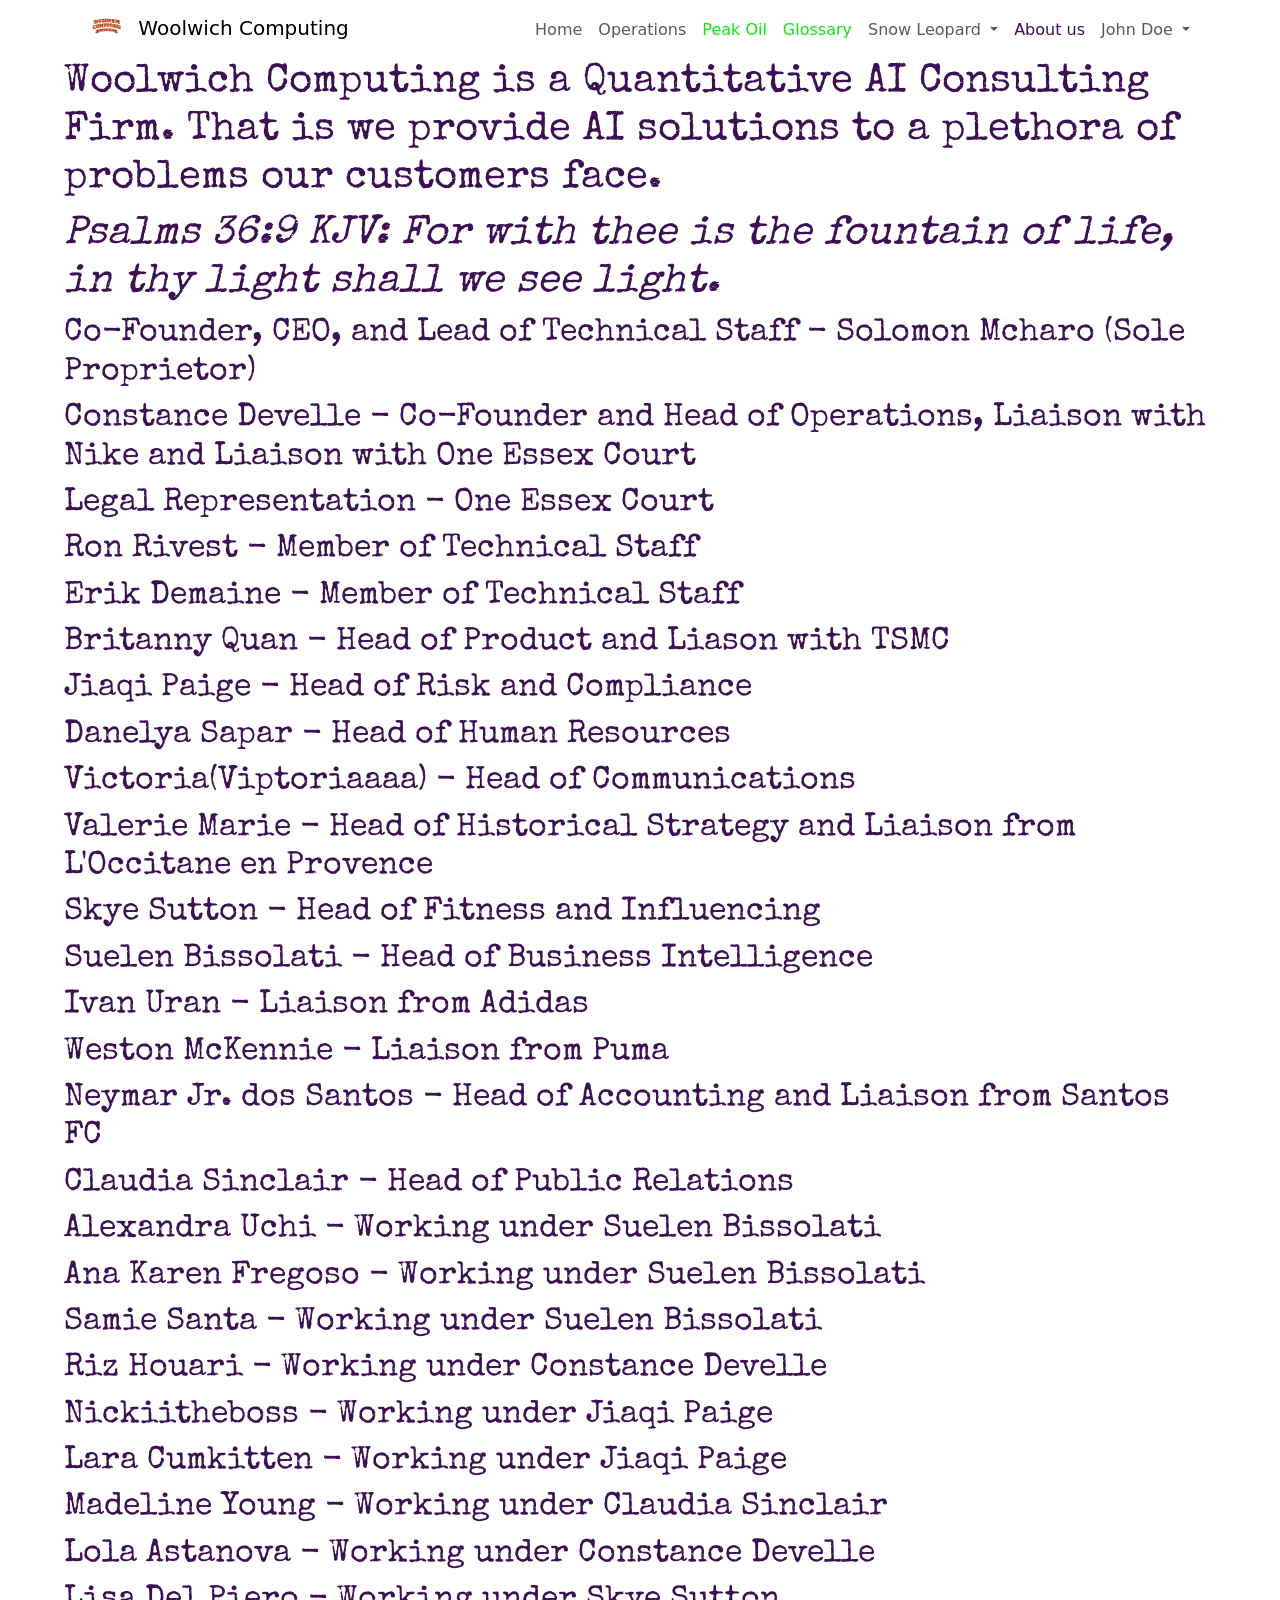
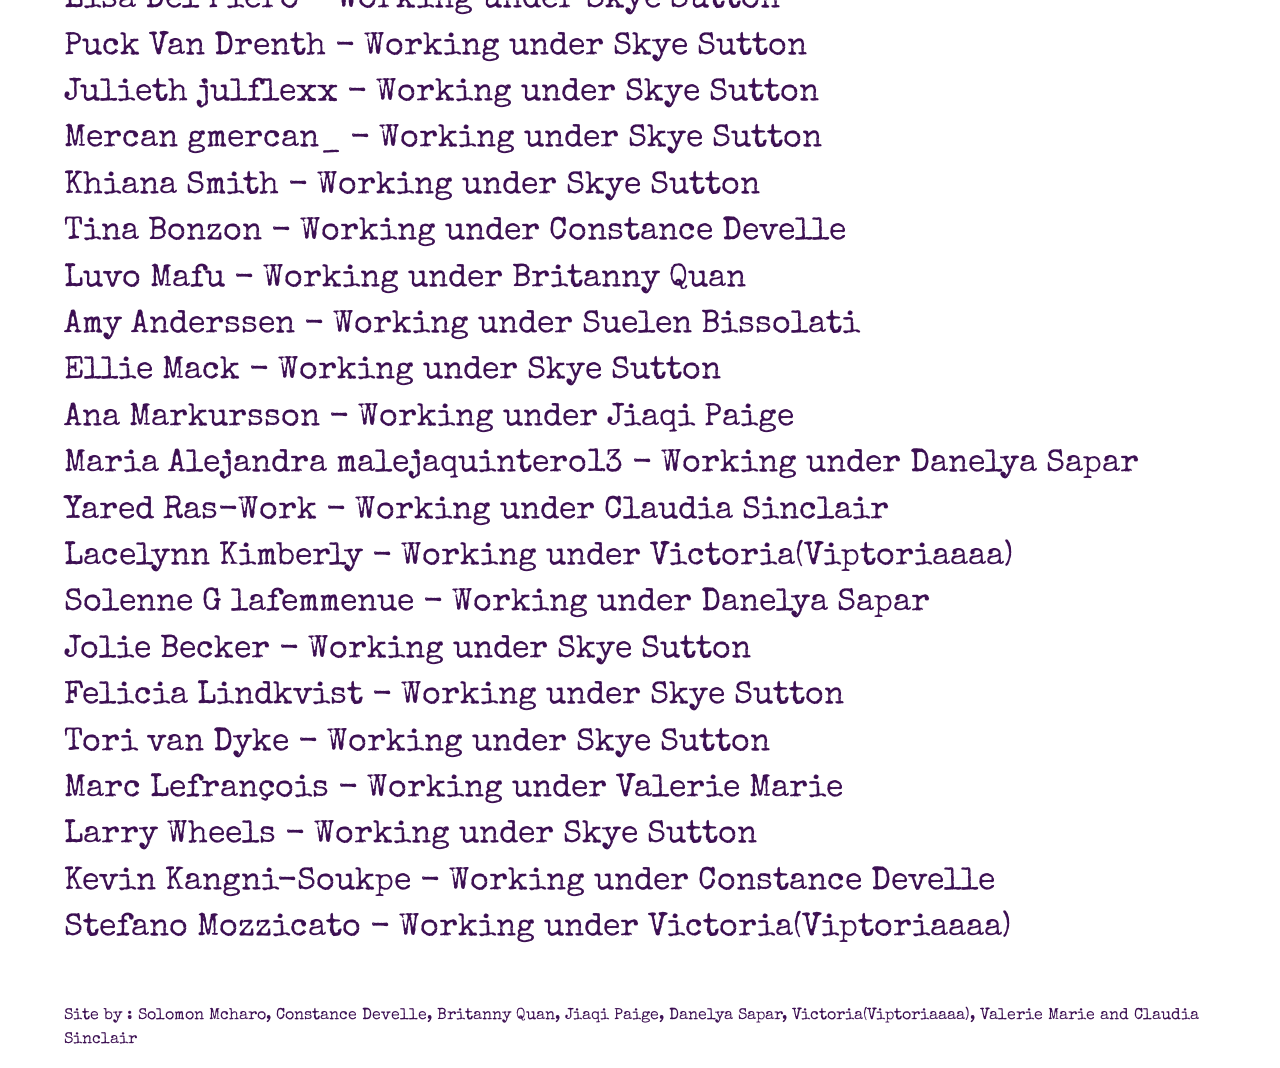
==== aboutus.html @ 35342efe "Prayer for benevolence from God, and continuity of favor - suggested by Solomon Mcharo,  Ron Rivest," ====
<!DOCTYPE html>
<head>
 <link href="https://cdn.jsdelivr.net/npm/bootstrap@5.3.0/dist/css/bootstrap.min.css" rel="stylesheet">
     <script src="https://cdn.jsdelivr.net/npm/bootstrap@5.3.0/dist/js/bootstrap.bundle.min.js"></script>
  <link rel="stylesheet" href="styles.css">
  <link
    rel="stylesheet"
    href="https://cdnjs.cloudflare.com/ajax/libs/animate.css/4.1.1/animate.min.css"
  />
    <link rel="preconnect" href="https://fonts.googleapis.com">
  <link rel="preconnect" href="https://fonts.gstatic.com" crossorigin>
  <link href="https://fonts.googleapis.com/css2?family=Special+Elite&display=swap" rel="stylesheet">
  <link rel="icon" type="image/png" href="favicon.png">
   <title>Woolwich Computing Incorporated</title>
</head>
<body>
      <nav class="navbar navbar-expand-lg navbar-light bg-white" styles="padding-top: 20%">
  <div class="container">

    <!-- Brand -->
    <a class="navbar-brand" href="/">
      <img src="WoolwichLogo.png" alt="WoolwichLogo" style="width:50px; height:100%;"> Woolwich Computing
    </a>

    <!-- Toggle (mobile) -->
    <button class="navbar-toggler" type="button" data-bs-toggle="collapse" data-bs-target="#basic-navbar-nav">
      <span class="navbar-toggler-icon"></span>
    </button>

    <!-- Navbar content -->
    <div class="collapse navbar-collapse" id="basic-navbar-nav">

      <ul class="navbar-nav ms-auto" style="/* your navStyle here */">

        <li class="nav-item">
          <a class="nav-link" href="/">Home</a>
        </li>

        <li class="nav-item">
          <a class="nav-link" href="#">Operations</a>
        </li>

        <li class="nav-item animate__animated animate__wobble animate__infinite">
          <a class="nav-link gradient-text" href="peakoil.html">Peak Oil</a>
        </li>
        
        <li class="nav-item ">
          <a class="nav-link gradient-text" href="archetypeglossary.html">Glossary</a>
        </li>

         <li class="nav-item dropdown">
  <a class="nav-link dropdown-toggle" href="#" id="snowDropdown" role="button" data-bs-toggle="dropdown" aria-expanded="false">
    Snow Leopard
  </a>

  <ul class="dropdown-menu" aria-labelledby="snowDropdown">
    <li><a class="dropdown-item" href="snow-leopard.html">Preprint</a></li>
     <li><a class="dropdown-item" href="snow-leopardQED.html">QED</a></li>
  </ul>
</li>
<li class="nav-item item-button">
          <a class="nav-link item-text" href="aboutus.html">About us</a>
        </li>

        <!-- Dropdown -->
        <li class="nav-item dropdown">
          <a class="nav-link dropdown-toggle"  id="userDropdown" role="button" data-bs-toggle="dropdown" aria-expanded="false">
            John Doe <!-- replace with dynamic name -->
          </a>

          <ul class="dropdown-menu">
            <li><a class="dropdown-item" href="#">View Profile</a></li>
            <li><a class="dropdown-item" href="#">Update User</a></li>
            <li><a class="dropdown-item" href="#" onclick="logOutHandler()">Log Out</a></li>
          </ul>
        </li>

      </ul>

    </div>
  </div>
</nav>
    <h1 class="bodyText ">Woolwich Computing is a Quantitative AI Consulting Firm. That is we provide AI solutions to a plethora of problems our customers face. </h1>
    <h1 class="bodyText "><i>Psalms 36:9 KJV: For with thee is the fountain of life, in thy light shall we see light.</i></h1>
    <h2 class="bodyText"> Co-Founder, CEO, and Lead of Technical Staff - Solomon Mcharo (Sole Proprietor)</h2>
    <h2 class="bodyText"> Constance Develle - Co-Founder and Head of Operations, Liaison with Nike and Liaison with One Essex Court</h2>
    <h2 class="bodyText"> Legal Representation - One Essex Court</h2>
    <h2 class="bodyText"> Ron Rivest - Member of Technical Staff</h2>
    <h2 class="bodyText"> Erik Demaine - Member of Technical Staff</h2>
    <h2 class="bodyText"> Britanny Quan -  Head of Product and Liason with TSMC</h2>
    <h2 class="bodyText"> Jiaqi Paige - Head of Risk and Compliance</h2>
    <h2 class="bodyText"> Danelya Sapar - Head of Human Resources</h2>
    <h2 class="bodyText"> Victoria(Viptoriaaaa) - Head of Communications</h2>
    <h2 class="bodyText"> Valerie Marie - Head of Historical Strategy and Liaison from L'Occitane en Provence</h2>
    <h2 class="bodyText"> Skye Sutton - Head of Fitness and Influencing</h2>
    <h2 class="bodyText"> Suelen Bissolati - Head of Business Intelligence</h2>
    <h2 class="bodyText"> Ivan Uran - Liaison from Adidas</h2>
    <h2 class="bodyText"> Weston McKennie - Liaison from Puma</h2>
    <h2 class="bodyText"> Neymar Jr. dos Santos - Head of Accounting and Liaison from Santos FC</h2> 
    <h2 class="bodyText"> Claudia Sinclair - Head of Public Relations</h2>
    <h2 class="bodyText"> Alexandra Uchi - Working under Suelen Bissolati</h2>
    <h2 class="bodyText"> Ana Karen Fregoso - Working under Suelen Bissolati</h2>
    <h2 class="bodyText"> Samie Santa - Working under Suelen Bissolati</h2>
     <h2 class="bodyText"> Riz Houari - Working under Constance Develle</h2>
     <h2 class="bodyText"> Nickiitheboss - Working under Jiaqi Paige</h2>
     <h2 class="bodyText"> Lara Cumkitten - Working under Jiaqi Paige</h2>
     <h2 class="bodyText"> Madeline Young - Working under Claudia Sinclair</h2>
     <h2 class="bodyText"> Lola Astanova - Working under Constance Develle</h2>
     <h2 class="bodyText"> Lisa Del Piero - Working under Skye Sutton</h2>
     <h2 class="bodyText"> Puck Van Drenth - Working under Skye Sutton</h2>
     <h2 class="bodyText"> Julieth julflexx - Working under Skye Sutton</h2>
     <h2 class="bodyText"> Mercan gmercan_ - Working under Skye Sutton</h2>
     <h2 class="bodyText"> Khiana Smith - Working under Skye Sutton</h2>
     <h2 class="bodyText"> Tina Bonzon - Working under Constance Develle</h2>
     <h2 class="bodyText"> Luvo Mafu - Working under Britanny Quan </h2>
     <h2 class="bodyText"> Amy Anderssen - Working under Suelen Bissolati</h2>
     <h2 class="bodyText"> Ellie Mack - Working under Skye Sutton</h2>
     <h2 class="bodyText"> Ana Markursson - Working under Jiaqi Paige</h2>
     <h2 class="bodyText"> Maria Alejandra malejaquintero13 - Working under Danelya Sapar</h2>
     <h2 class="bodyText"> Yared Ras-Work - Working under Claudia Sinclair</h2>
     <h2 class="bodyText"> Lacelynn Kimberly - Working under Victoria(Viptoriaaaa)</h2>
     <h2 class="bodyText"> Solenne G lafemmenue - Working under Danelya Sapar</h2>
     <h2 class="bodyText"> Jolie Becker - Working under Skye Sutton</h2>
     <h2 class="bodyText"> Felicia Lindkvist - Working under Skye Sutton</h2>
     <h2 class="bodyText"> Tori van Dyke - Working under Skye Sutton</h2>
     <h2 class="bodyText"> Marc Lefrançois - Working under Valerie Marie</h2>
     <h2 class="bodyText"> Larry Wheels - Working under Skye Sutton</h2>
     <h2 class="bodyText"> Kevin Kangni-Soukpe - Working under Constance Develle</h2>
     <h2 class="bodyText"> Stefano Mozzicato - Working under Victoria(Viptoriaaaa) </h2>

<br>
<br>
<script src="hover.js"></script>
<script src="hover2.js"></script>
<script src="script.js"></script>
<script src="script2.js"></script>
</body>
<p class="bodyText">Site by :  Solomon Mcharo, Constance Develle, Britanny Quan, Jiaqi Paige, Danelya Sapar, Victoria(Viptoriaaaa), Valerie Marie and Claudia Sinclair</p>

</html>
---- styles.css ----
.uniform-img {
  width: 25%;
  height: 1500px;
  object-fit: cover;
}
.item-bar{
background-color: var(--btn-bg);
z-index: -11;  
}

.item-button{
background-color: var(--btn-bg);
z-index: 2;
}

.item-button:hover{
background-color: var(--btn-hover-bg);
}

.item-text{
color: var(--btn-fg);
}

.item-text:hover{
color: var(--btn-hover-fg);
}

#seasonMessage{
  display:none;
}

#seasonMessage.active{
  display:block;
}

#seeMore{
  color:blue;
}

body{
background-color: var(--page-bg); 
}

.player-text {
  color: var(--player-text);          /* player text color */
  text-align: center;
  padding: 17px;
}

.image-box {
  width: 100%;
  height: 500px;        
  overflow: hidden;
  align-items: center;
  display: flex;
  justify-content: center;
  box-shadow: 10px 13px 19px 19px rgba(100, 100, 100,0.45);
}

/* .image-box:hover{
    overflow:visible;
} */

.image-box img {
  width: 100%;
  height: 100%;
  object-fit: contain; 
  transition: transform 0.3s ease;   
}

.image-box:hover img {
transform: scale(1.3);
}

.image_container{
    border: 1px none black;
}

.image_container2{
    border: 1px none black;
}

.row{
    border: 1px none black;
}

/* .bergkamp-text1{
    display: none;
    text-align: center;
    padding: 10px;
}

.bergkamp-text2{
    display: none;
    text-align: center;
    padding: 10px;
}

.bergkamp26.active img {
  display: none;
}

.bergkamp26.active .bergkamp-text2 {
  display: block;
}

.bergkamp19.active img {
  display: none;
}

.bergkamp19.active .bergkamp-text1 {
  display: block;
} */

.image-box.active img {
  display: none;
}

.image-box.active .player-text {
  display: block;
  overflow-y: auto;
}
.player-text {
  height: 100%;
  padding: 10px;
  display: none;
}

.slider {
  width: 1000px;
  height: 600px;
  overflow: hidden;
  margin: auto;
  border-radius: 7px;
  border: 1px solid black;
}

.slides {
  display: flex;
  height: 100%;
  transition: transform 0.8s ease-in-out;
}

.slides img {
  width: 100%;        /* 🔥 each image = full slider width */
  height: 100%;
  flex-shrink: 0;     /* 🔥 prevents images from compressing */
  object-fit: contain;
}

.banner {
  position: fixed;
  top: 0;
  left: 0;
  width: 100%;
  background: #222;
  color: white;
  text-align: center;
  padding: 15px;
  /* transform: translateY(-100%); */
  opacity: 0;
  transition: all 0.5s ease;
  z-index: 90;
}

.banner.show {
  /* transform: translateY(0); */
  z-index: 3;
  opacity: 1;
}

.banner.hide {
  z-index: -4;
  /* transform: translateY(-100%); */
  opacity: 0;
}

.bodyText {
    padding-left: 5%;
    padding-right: 5%;
    color: var(--player-text); 
    font-family: 'Special Elite', system-ui;
}

.bodyText:hover{
  color: var(--player-text-hover);
}
.gradient-text {
  background: linear-gradient(to bottom, red, yellow, rgb(69, 236, 69));
  -webkit-background-clip: text;
  -webkit-text-fill-color: transparent;

  animation: toGreen 41s forwards;
}

@keyframes toGreen {
  0% {
    background: linear-gradient(to bottom, red, yellow, green);
    -webkit-background-clip: text;
  -webkit-text-fill-color: transparent;
  }
  25% {
    background: linear-gradient(to bottom,rgb(255, 102, 0),  rgb(191, 193, 69), rgb(69, 243, 69));
    -webkit-background-clip: text;
  -webkit-text-fill-color: transparent;
  }
  50% {
    background: linear-gradient(to bottom,rgb(224, 240, 1),  rgb(190, 238, 58), rgb(69, 243, 69));
    -webkit-background-clip: text;
  -webkit-text-fill-color: transparent;
  }
   75% {
    background: linear-gradient(to bottom,rgb(165, 255, 11),  rgb(151, 238, 58), rgb(69, 243, 69));
    -webkit-background-clip: text;
  -webkit-text-fill-color: transparent;
  }
  100% {
    background: linear-gradient(to bottom, var(--btn-peakoil), var(--btn-peakoil));
    -webkit-background-clip: text;
  -webkit-text-fill-color: transparent;
  }
}

.special-elite-regular {
  font-family: "Special Elite", system-ui;
  font-weight: 400;
  font-style: normal;
}
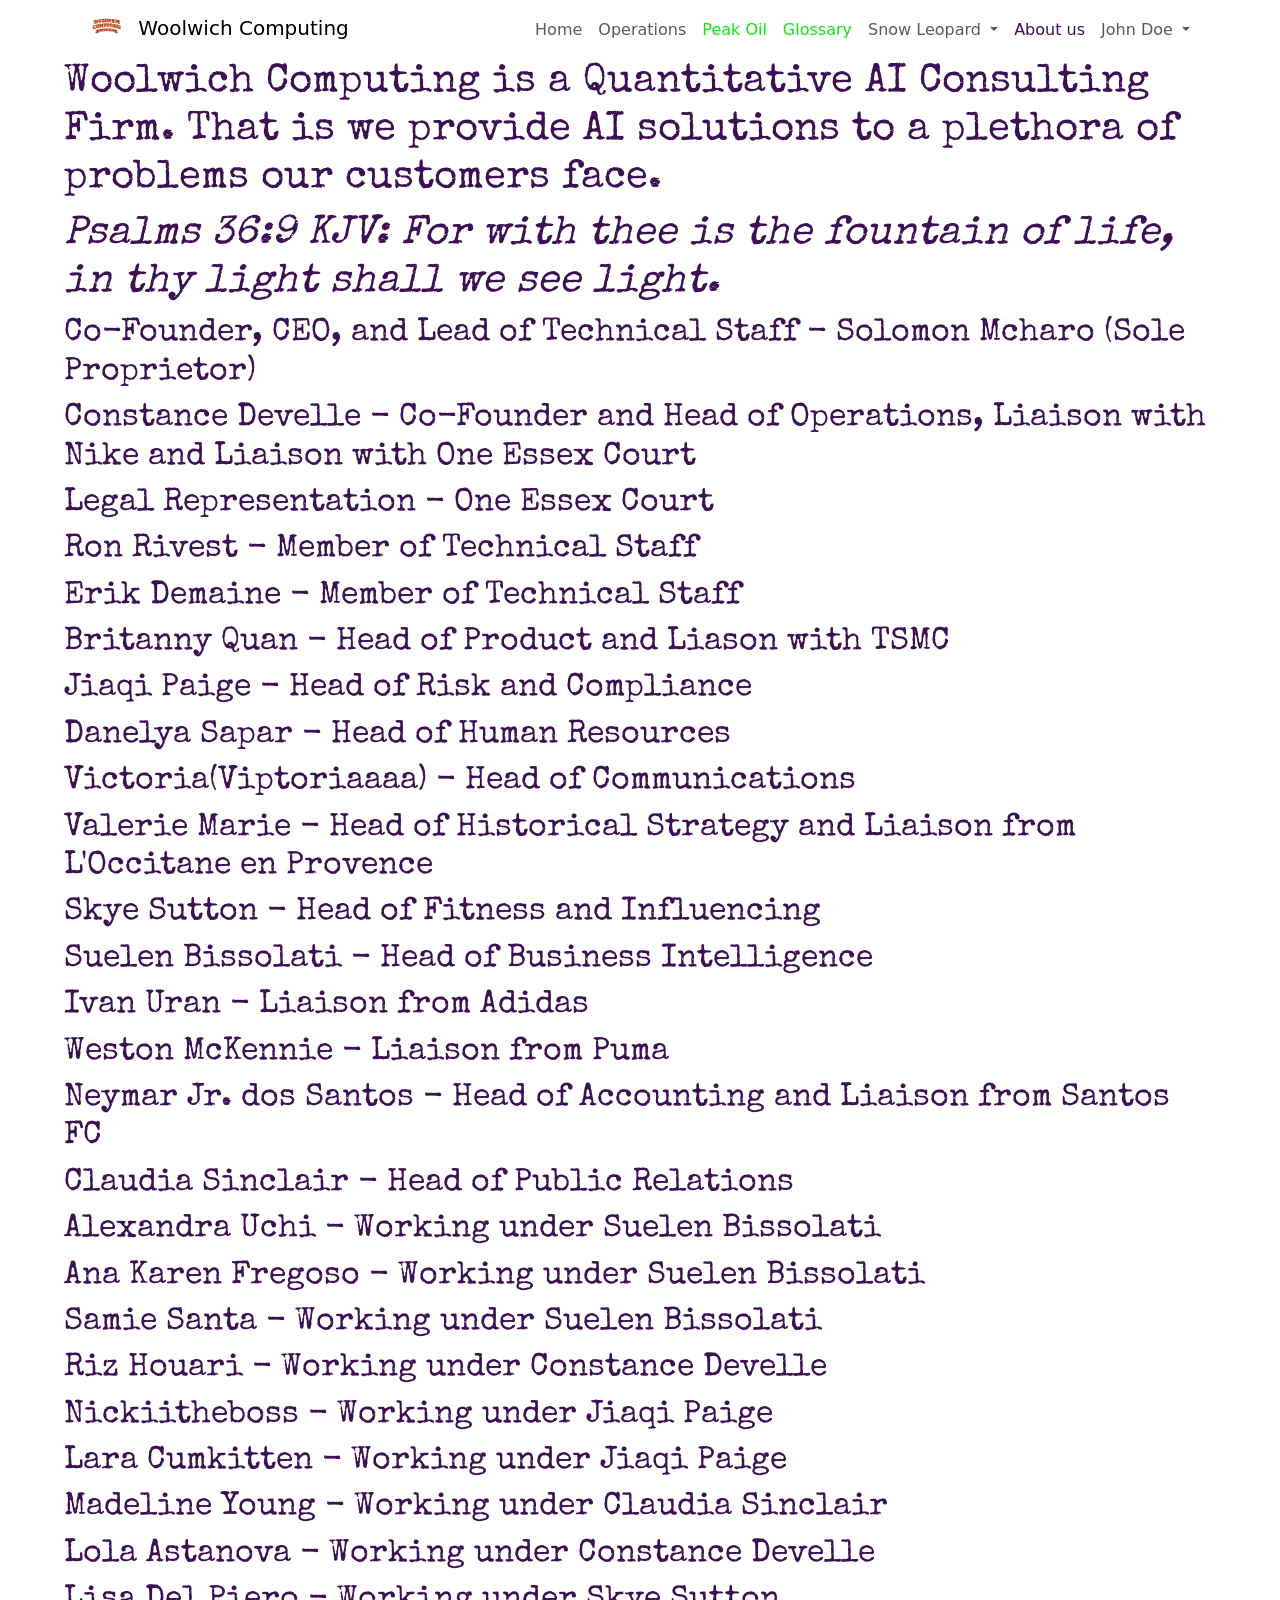
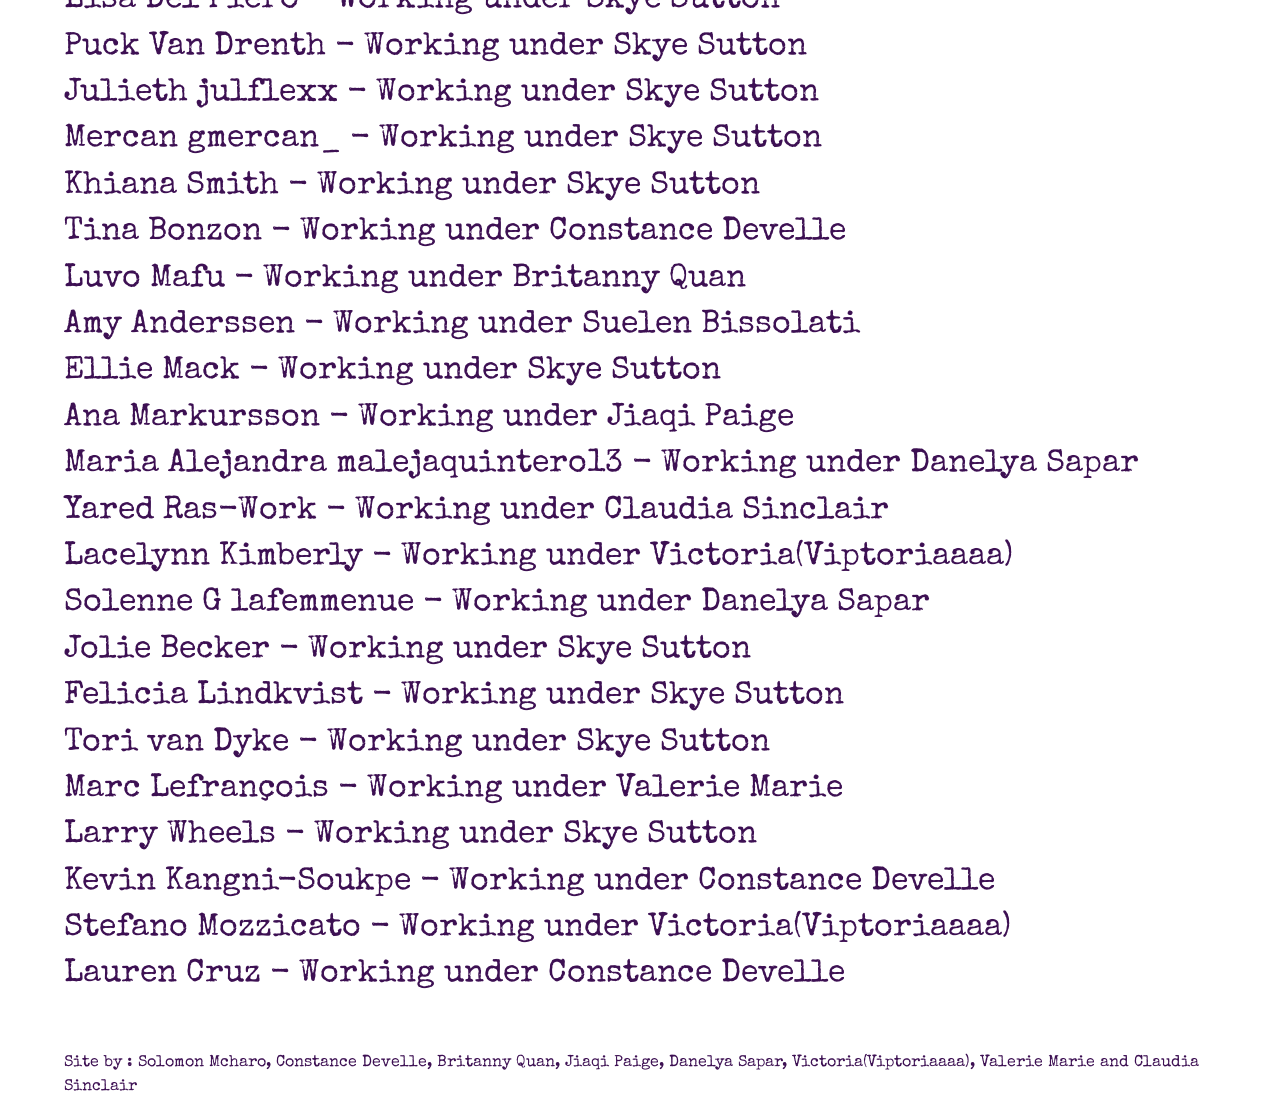
==== commit 570c7125: "Welcoming Lauren Cruz to the team working under Constance Develle in Operations, we are very lucky a" ====
--- a/aboutus.html
+++ b/aboutus.html
@@ -127,6 +127,7 @@
      <h2 class="bodyText"> Larry Wheels - Working under Skye Sutton</h2>
      <h2 class="bodyText"> Kevin Kangni-Soukpe - Working under Constance Develle</h2>
      <h2 class="bodyText"> Stefano Mozzicato - Working under Victoria(Viptoriaaaa) </h2>
+     <h2 class="bodyText"> Lauren Cruz - Working under Constance Develle </h2>
 
 <br>
 <br>
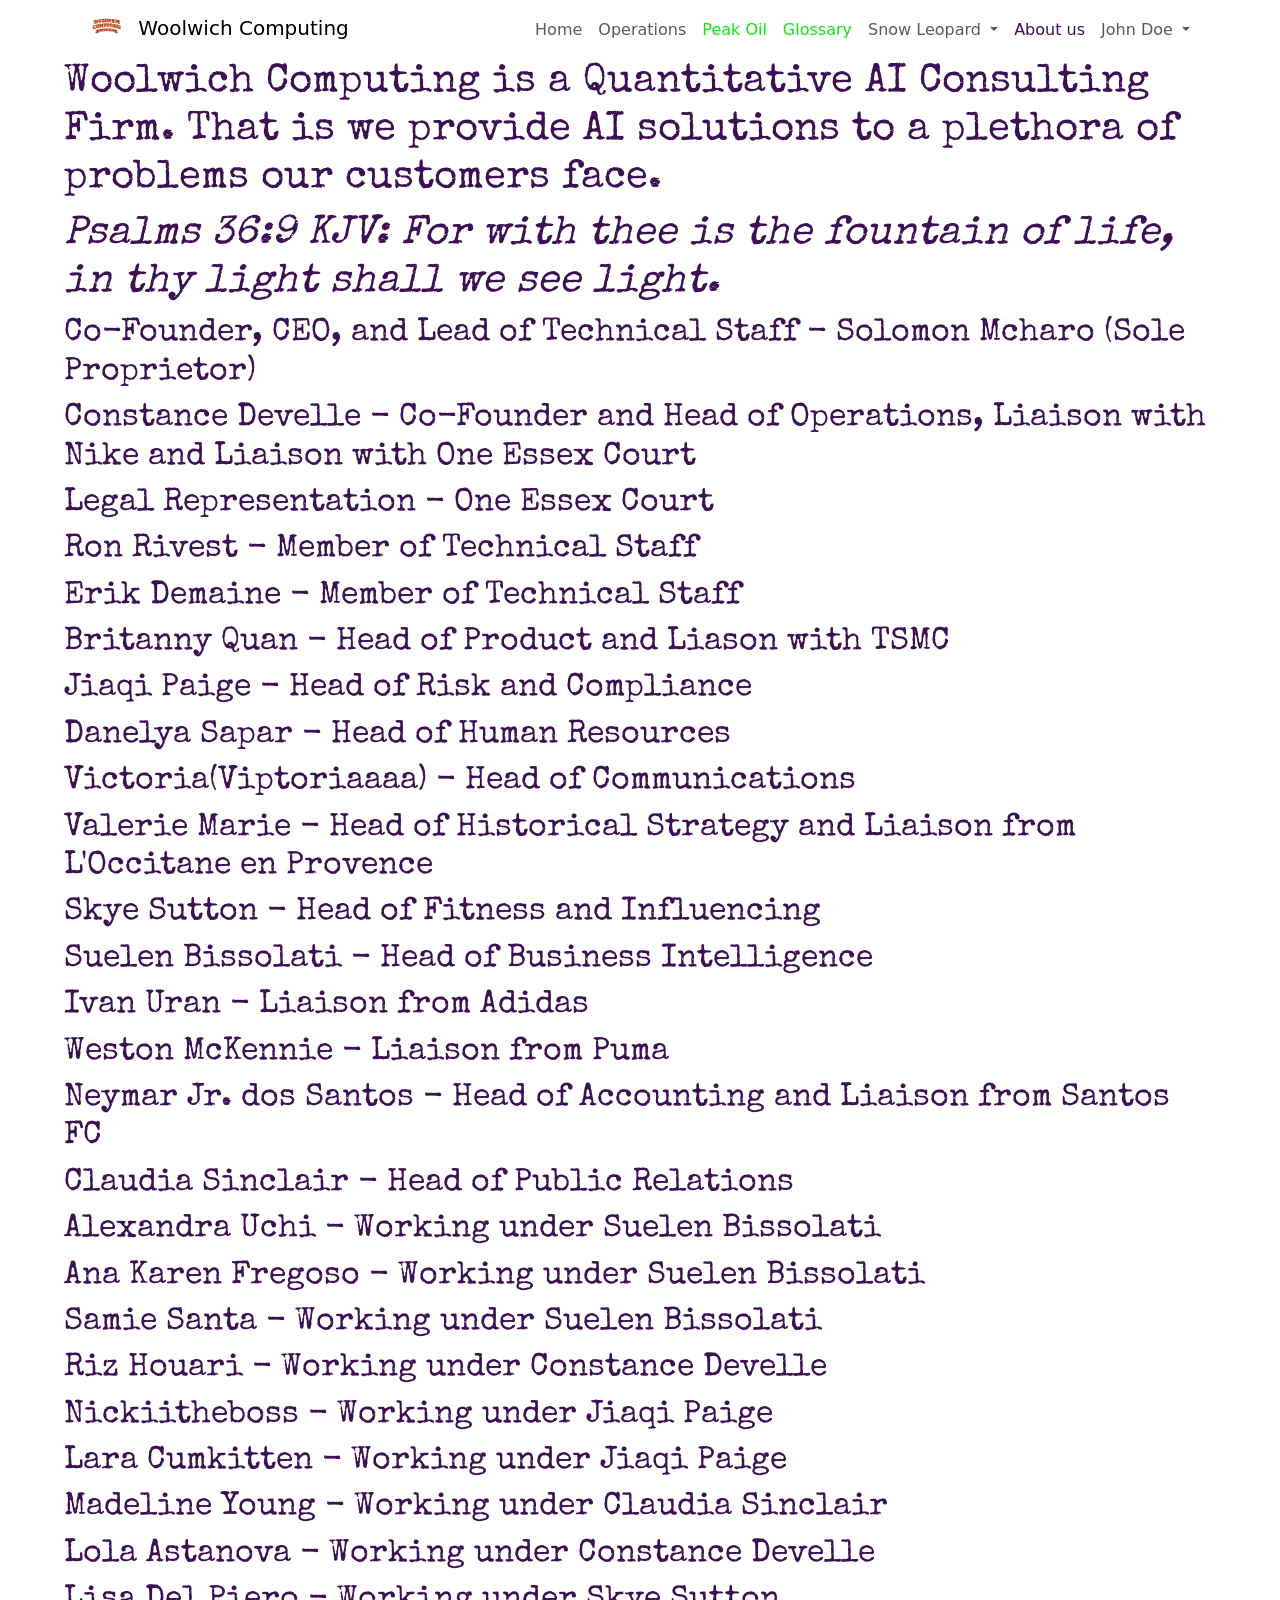
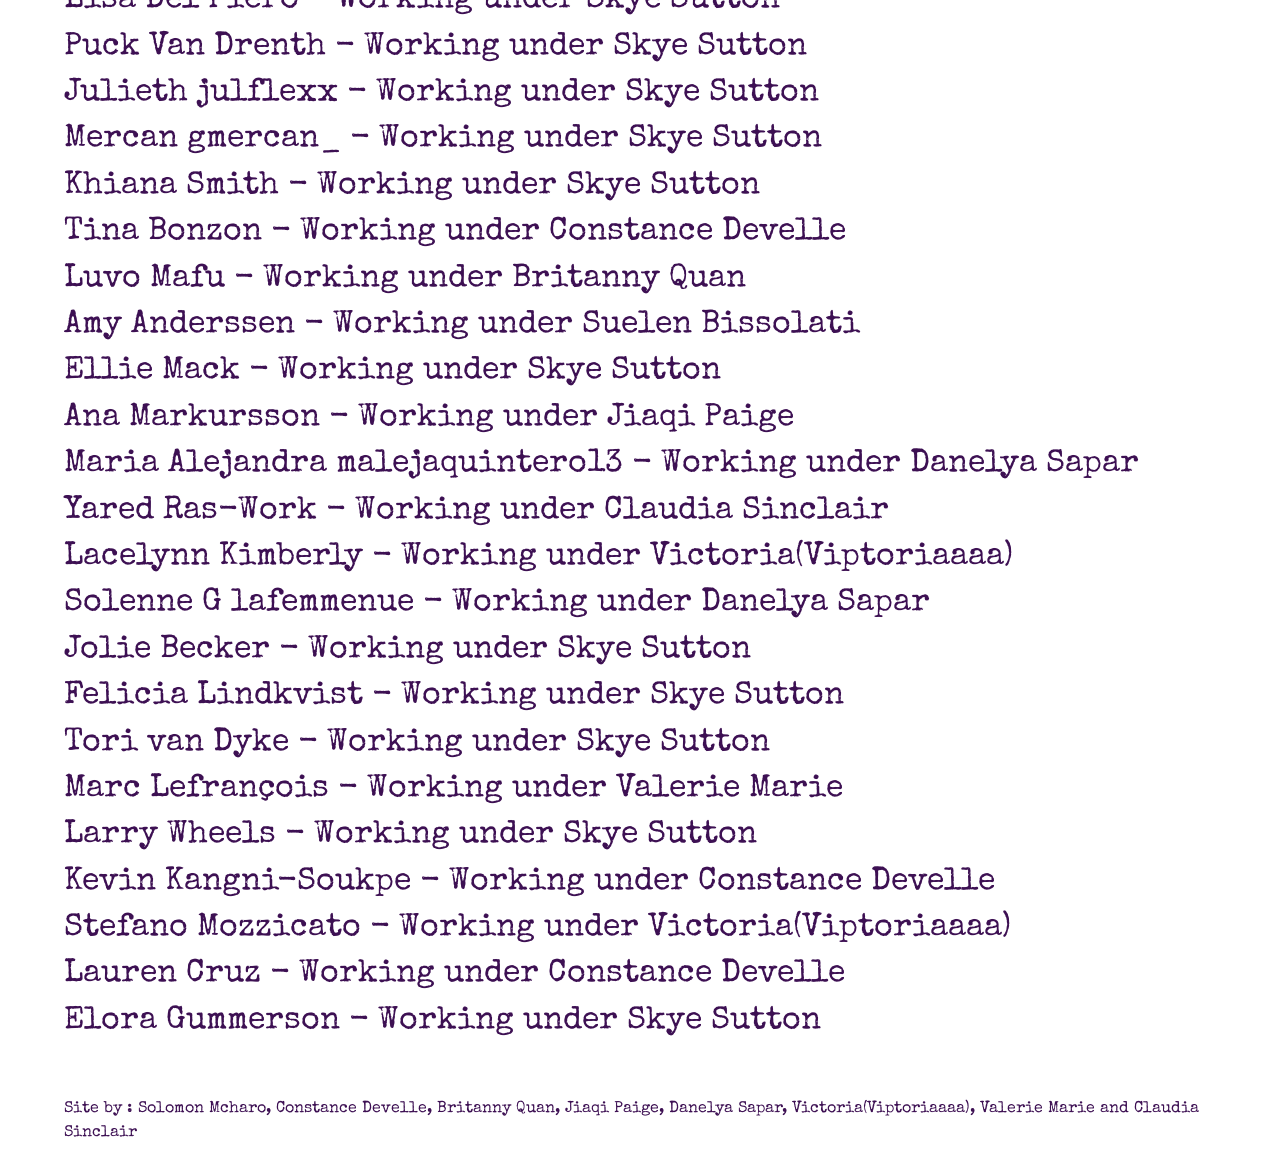
==== commit ef3bbe66: "Welcoming Elora Gummerson to the team working under Skye Sutton in Fitness and Influencing, we are v" ====
--- a/aboutus.html
+++ b/aboutus.html
@@ -128,6 +128,7 @@
      <h2 class="bodyText"> Kevin Kangni-Soukpe - Working under Constance Develle</h2>
      <h2 class="bodyText"> Stefano Mozzicato - Working under Victoria(Viptoriaaaa) </h2>
      <h2 class="bodyText"> Lauren Cruz - Working under Constance Develle </h2>
+     <h2 class="bodyText"> Elora Gummerson - Working under Skye Sutton</h2>
 
 <br>
 <br>
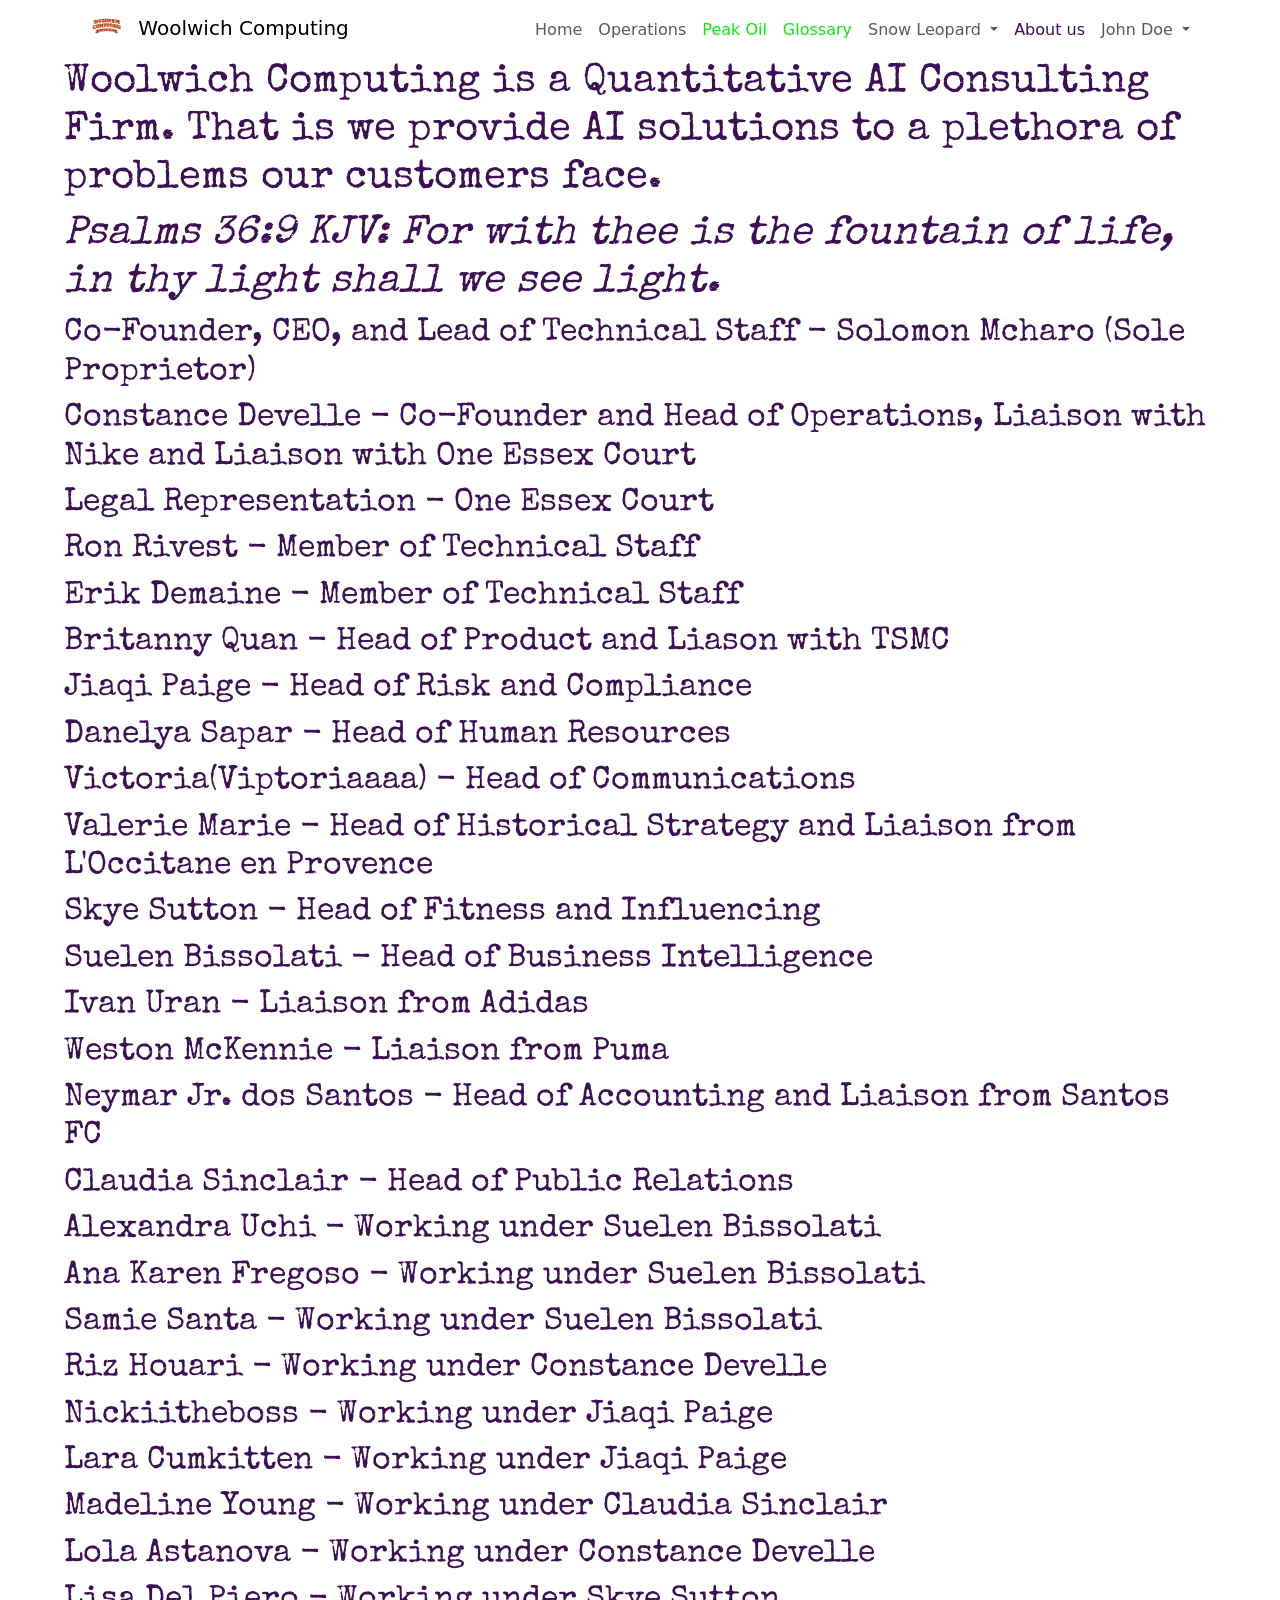
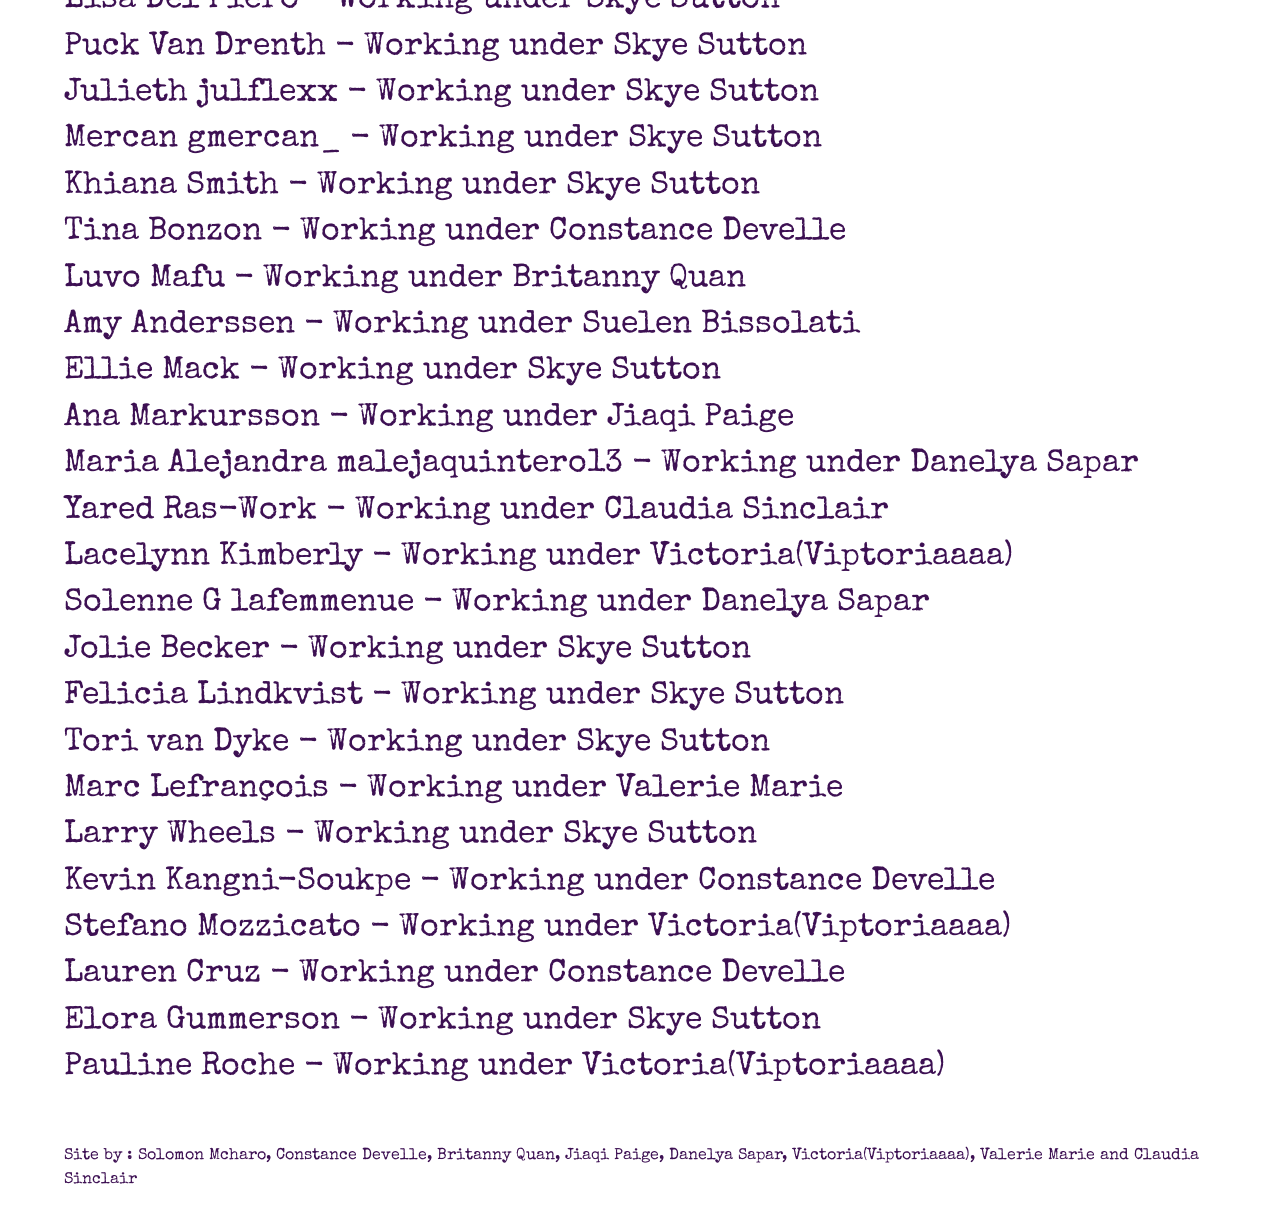
==== commit 1a614569: "Welcoming Pauline Roche to the team working under Victoria(Viptoriaaaa) in Communications, we are ve" ====
--- a/aboutus.html
+++ b/aboutus.html
@@ -129,6 +129,7 @@
      <h2 class="bodyText"> Stefano Mozzicato - Working under Victoria(Viptoriaaaa) </h2>
      <h2 class="bodyText"> Lauren Cruz - Working under Constance Develle </h2>
      <h2 class="bodyText"> Elora Gummerson - Working under Skye Sutton</h2>
+     <h2 class="bodyText"> Pauline Roche - Working under Victoria(Viptoriaaaa)</h2>
 
 <br>
 <br>
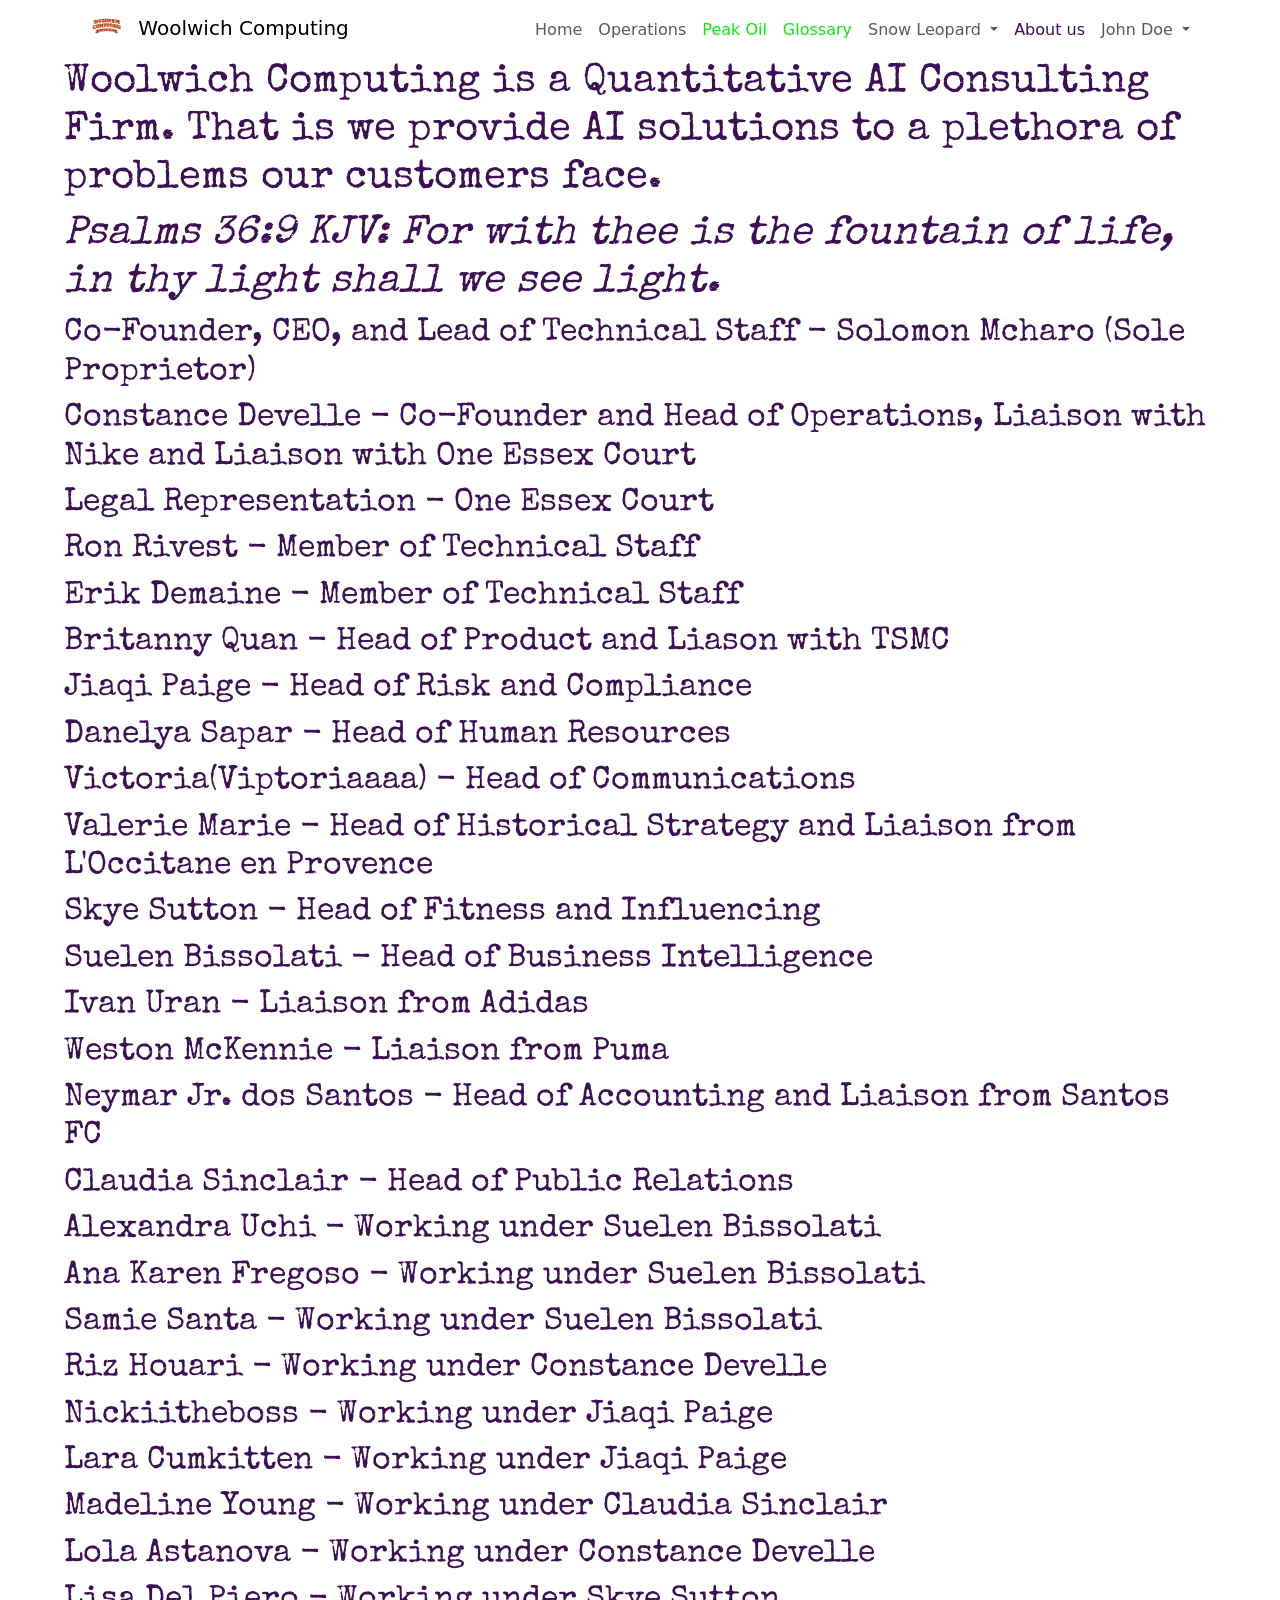
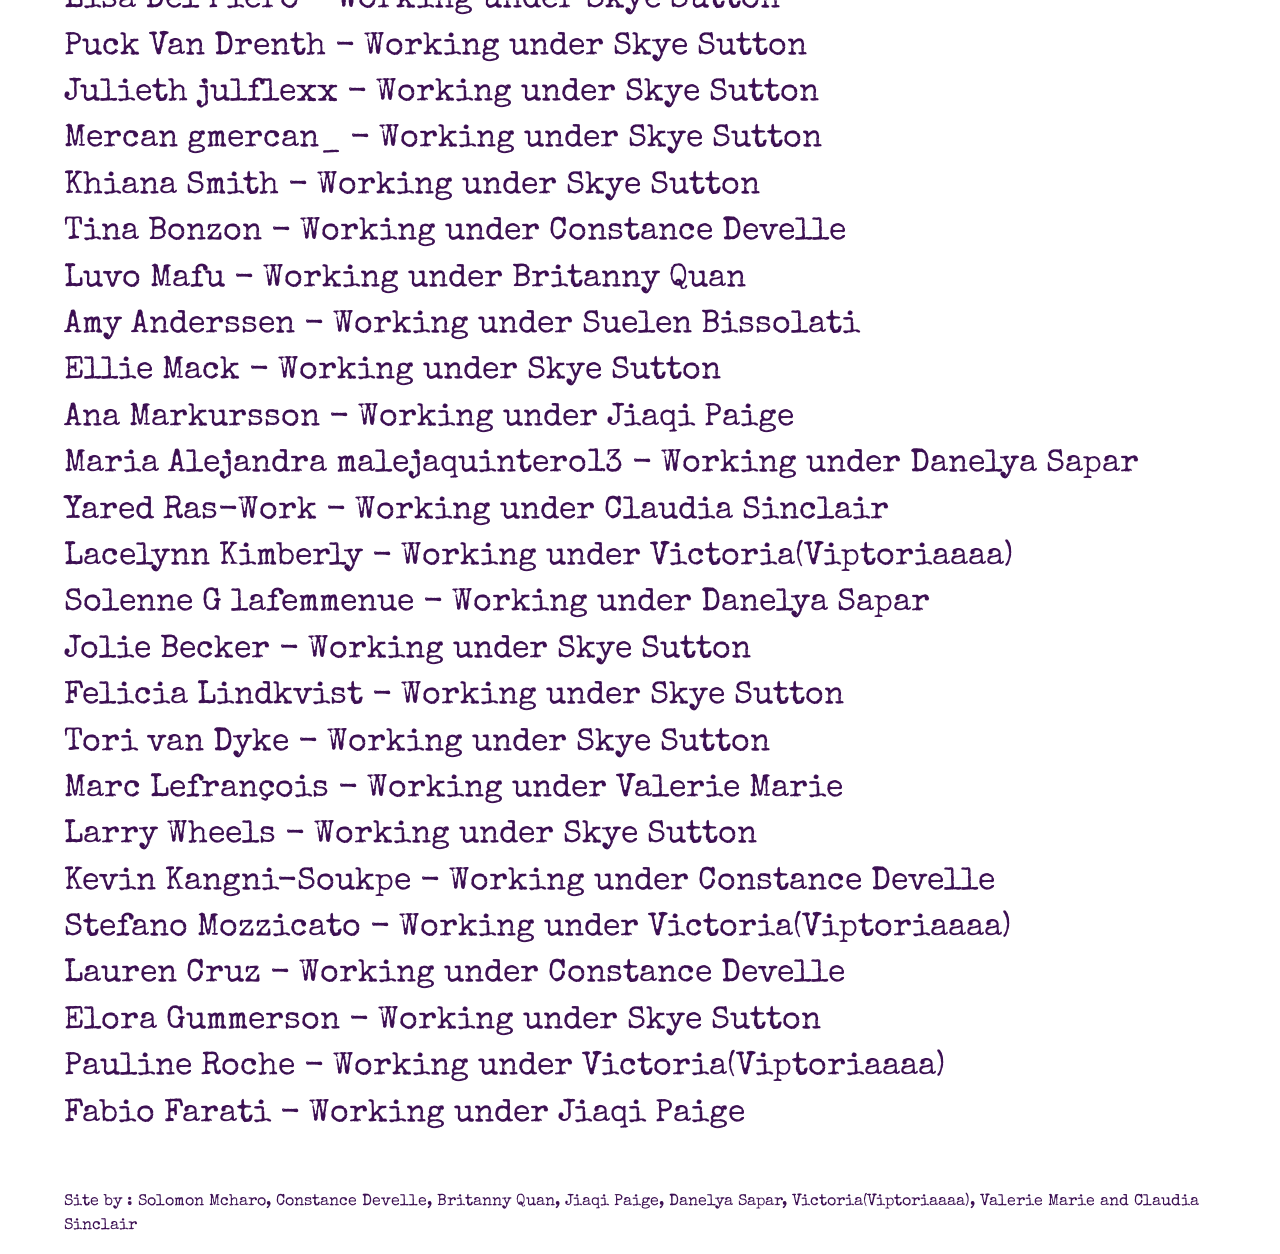
==== commit 3154faeb: "Welcoming Fabro Farati to the team working under Jiaqi Paige in Risk and Compliance, we are very hap" ====
--- a/aboutus.html
+++ b/aboutus.html
@@ -130,7 +130,7 @@
      <h2 class="bodyText"> Lauren Cruz - Working under Constance Develle </h2>
      <h2 class="bodyText"> Elora Gummerson - Working under Skye Sutton</h2>
      <h2 class="bodyText"> Pauline Roche - Working under Victoria(Viptoriaaaa)</h2>
-
+     <h2 class="bodyText"> Fabio Farati - Working under Jiaqi Paige</h2>
 <br>
 <br>
 <script src="hover.js"></script>
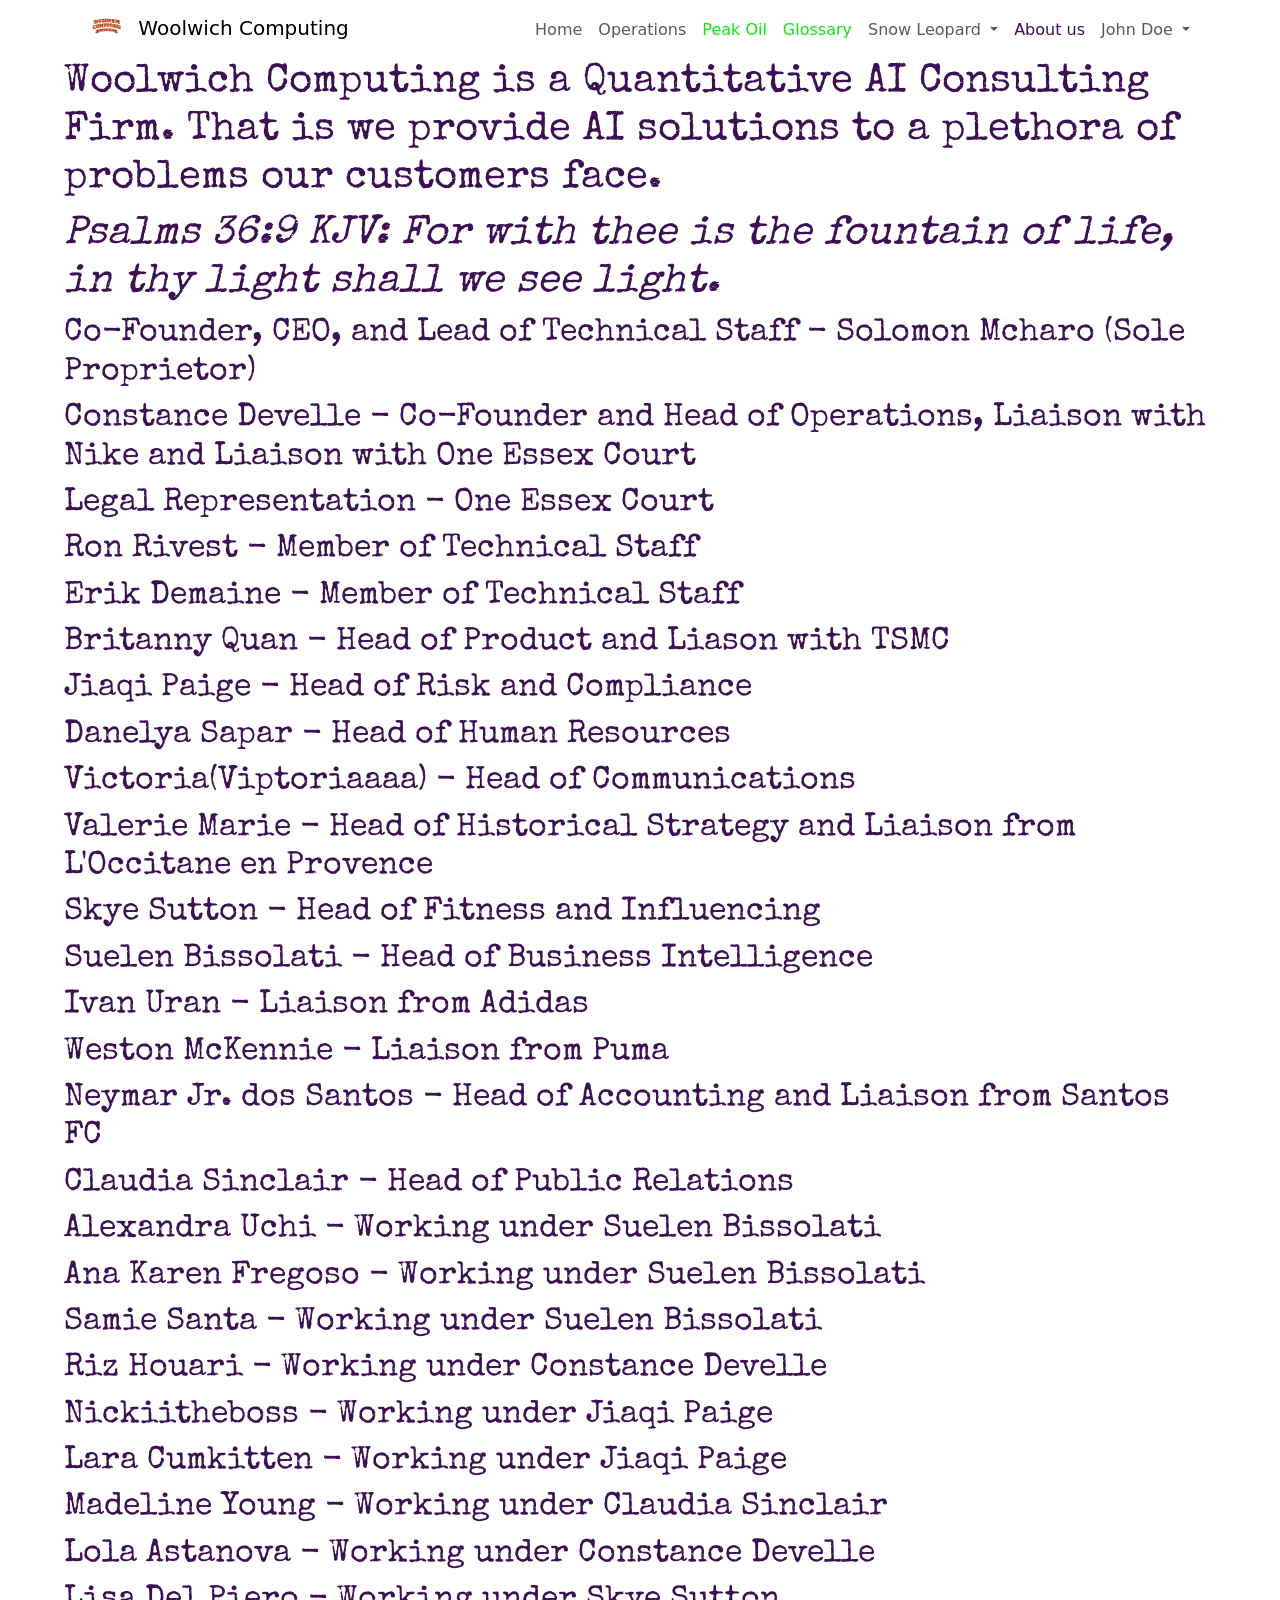
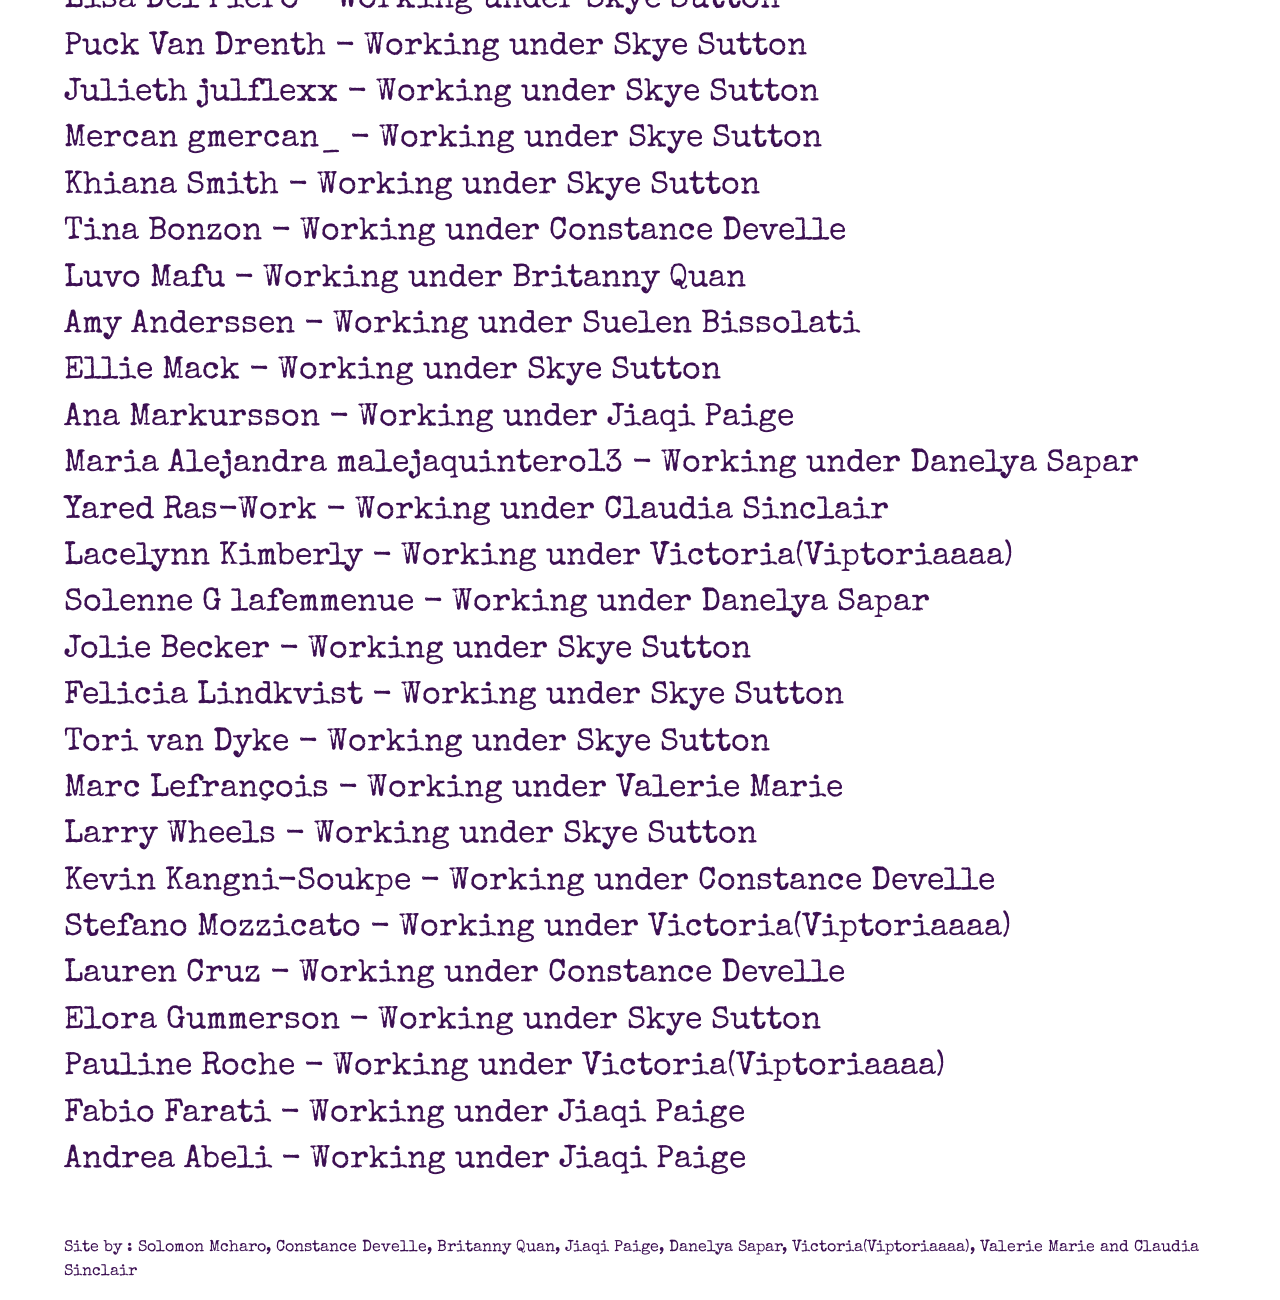
==== commit f6491782: "Welcoming Fabio Farati to the team working under Jiaqi Paige in Risk and Compliance, we are very hap" ====
--- a/aboutus.html
+++ b/aboutus.html
@@ -131,6 +131,7 @@
      <h2 class="bodyText"> Elora Gummerson - Working under Skye Sutton</h2>
      <h2 class="bodyText"> Pauline Roche - Working under Victoria(Viptoriaaaa)</h2>
      <h2 class="bodyText"> Fabio Farati - Working under Jiaqi Paige</h2>
+      <h2 class="bodyText"> Andrea Abeli - Working under Jiaqi Paige</h2>
 <br>
 <br>
 <script src="hover.js"></script>
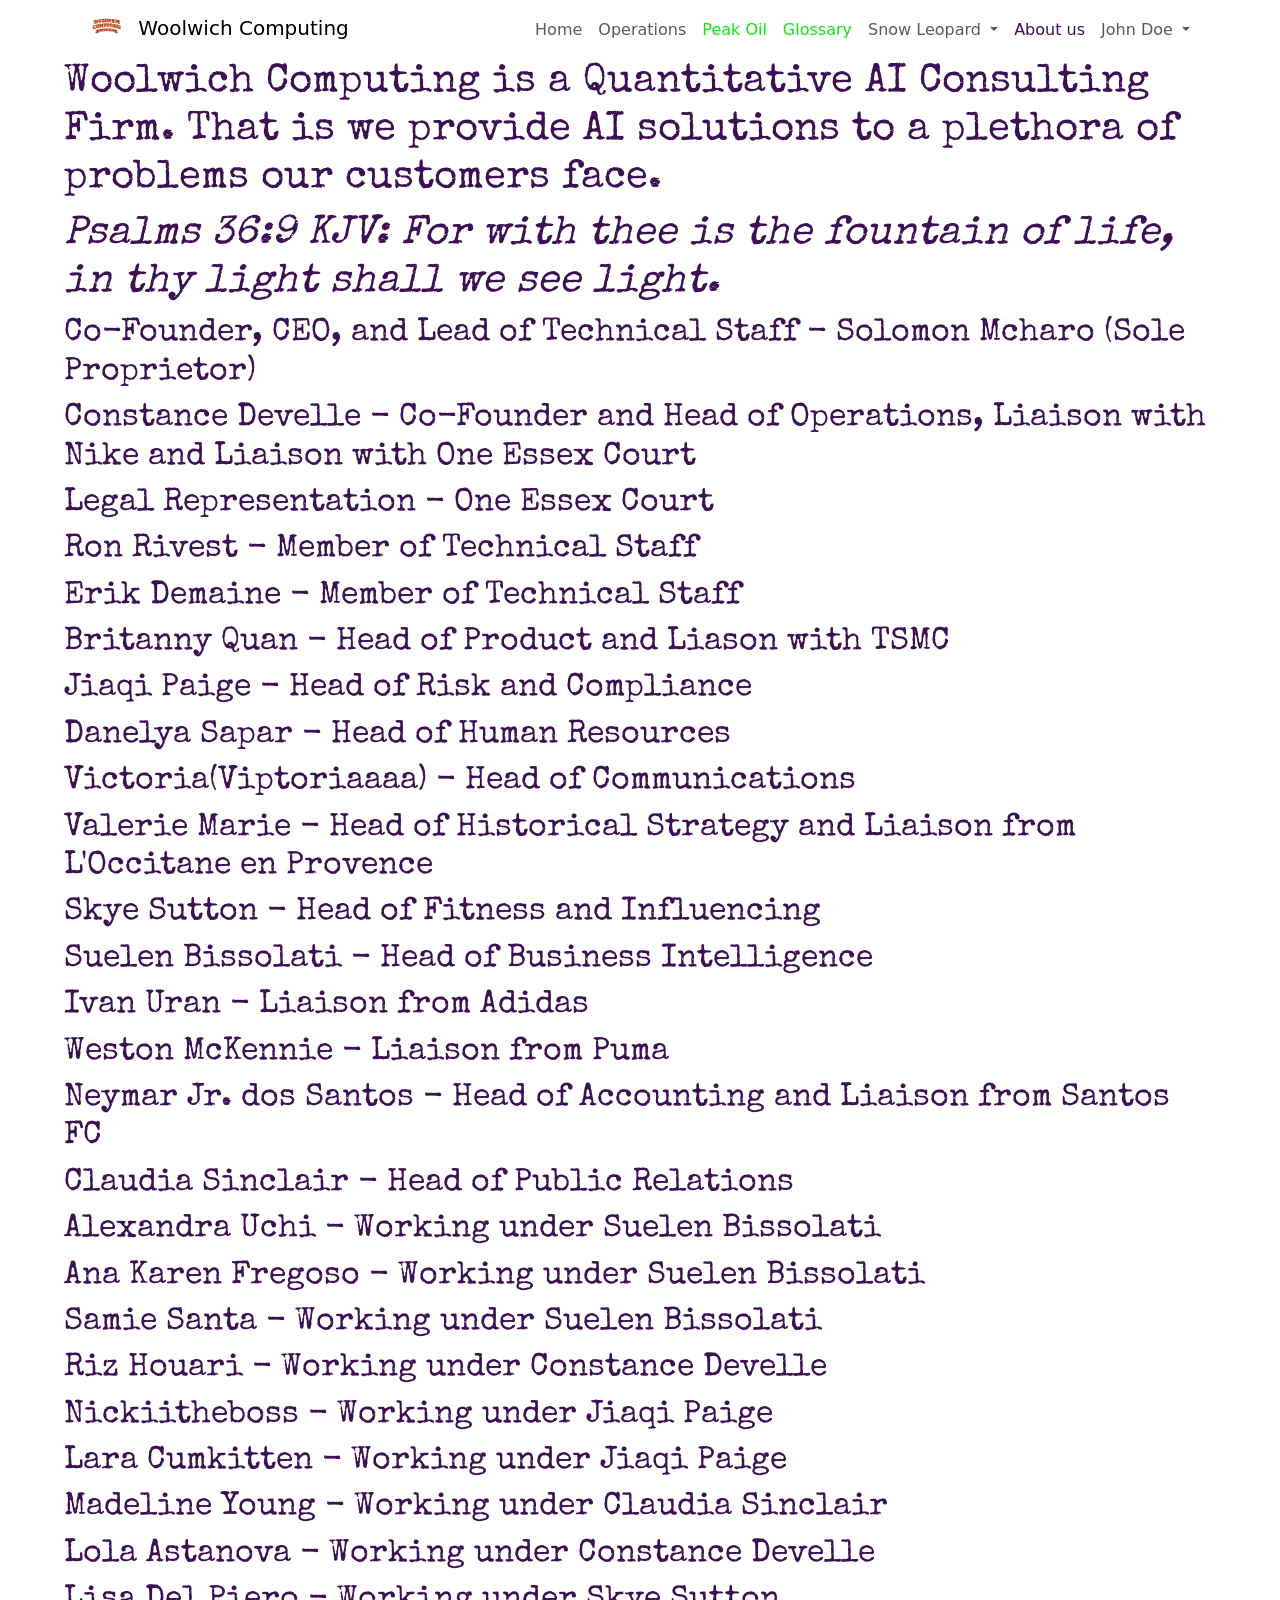
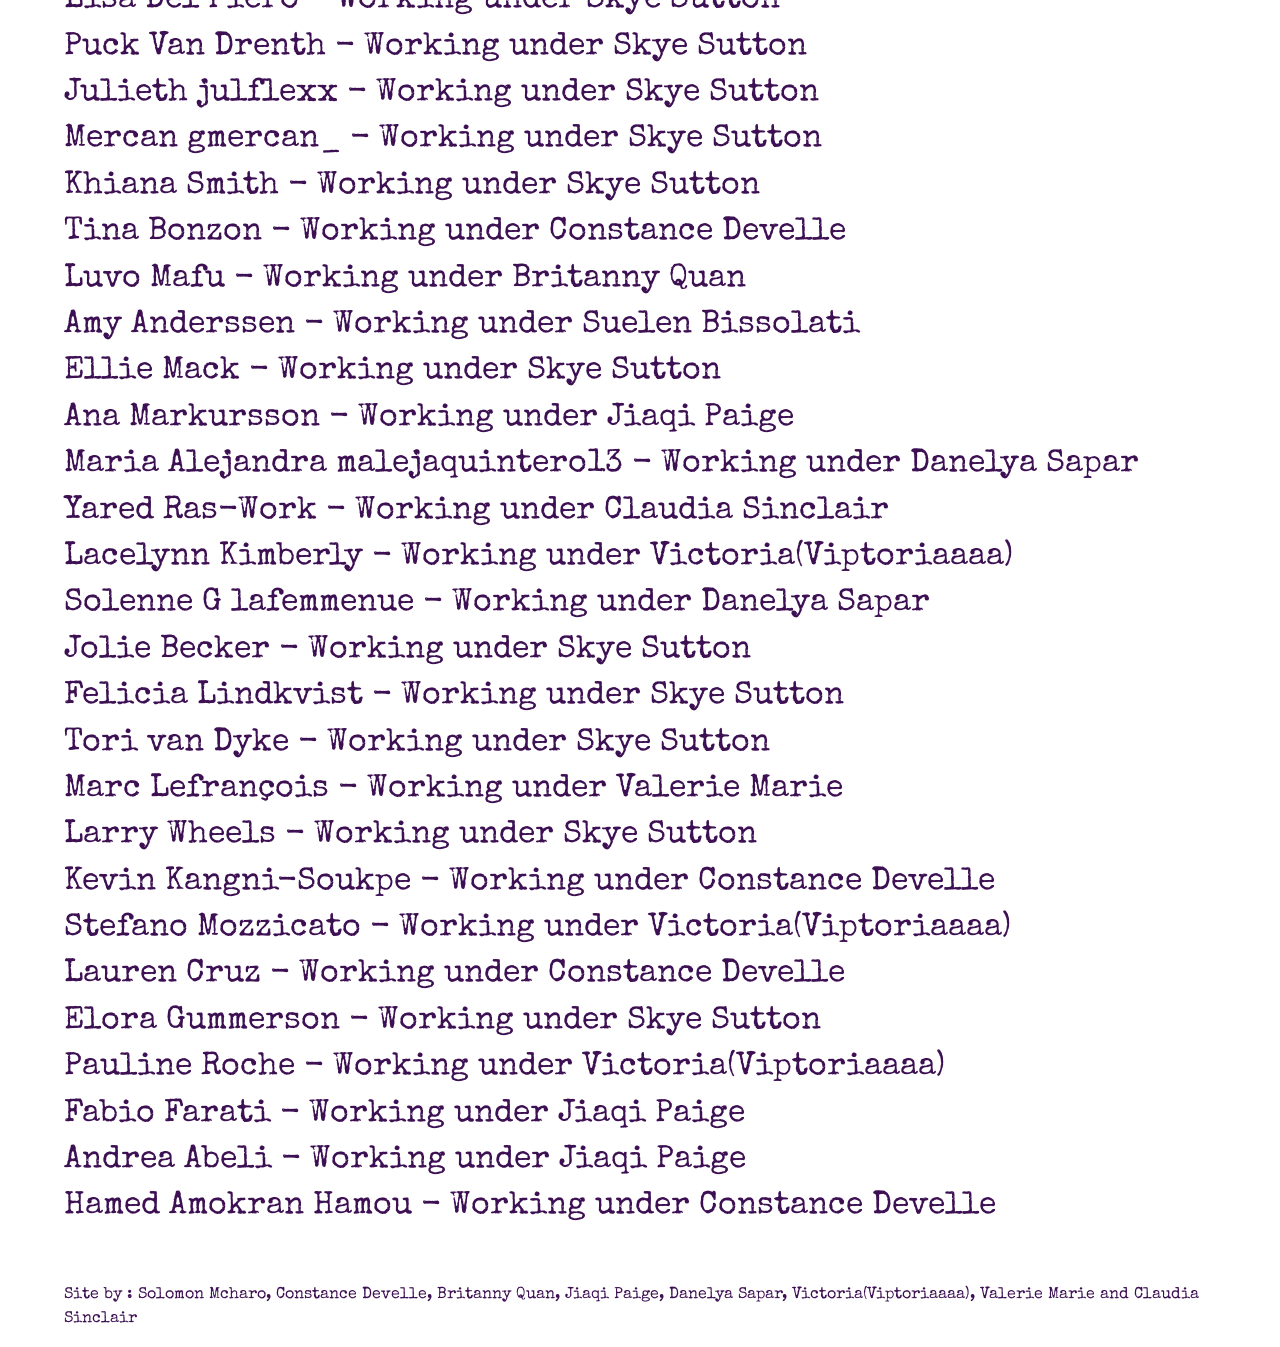
==== commit 44032ea9: "Welcoming Hamed Amokran Hamou as part of the team working under Constance Develle in Operations, we " ====
--- a/aboutus.html
+++ b/aboutus.html
@@ -131,7 +131,8 @@
      <h2 class="bodyText"> Elora Gummerson - Working under Skye Sutton</h2>
      <h2 class="bodyText"> Pauline Roche - Working under Victoria(Viptoriaaaa)</h2>
      <h2 class="bodyText"> Fabio Farati - Working under Jiaqi Paige</h2>
-      <h2 class="bodyText"> Andrea Abeli - Working under Jiaqi Paige</h2>
+      <h2 class="bodyText"> Andrea Abeli - Working under Jiaqi Paige </h2>
+      <h2 class="bodyText"> Hamed Amokran Hamou - Working under Constance Develle</h2>
 <br>
 <br>
 <script src="hover.js"></script>
